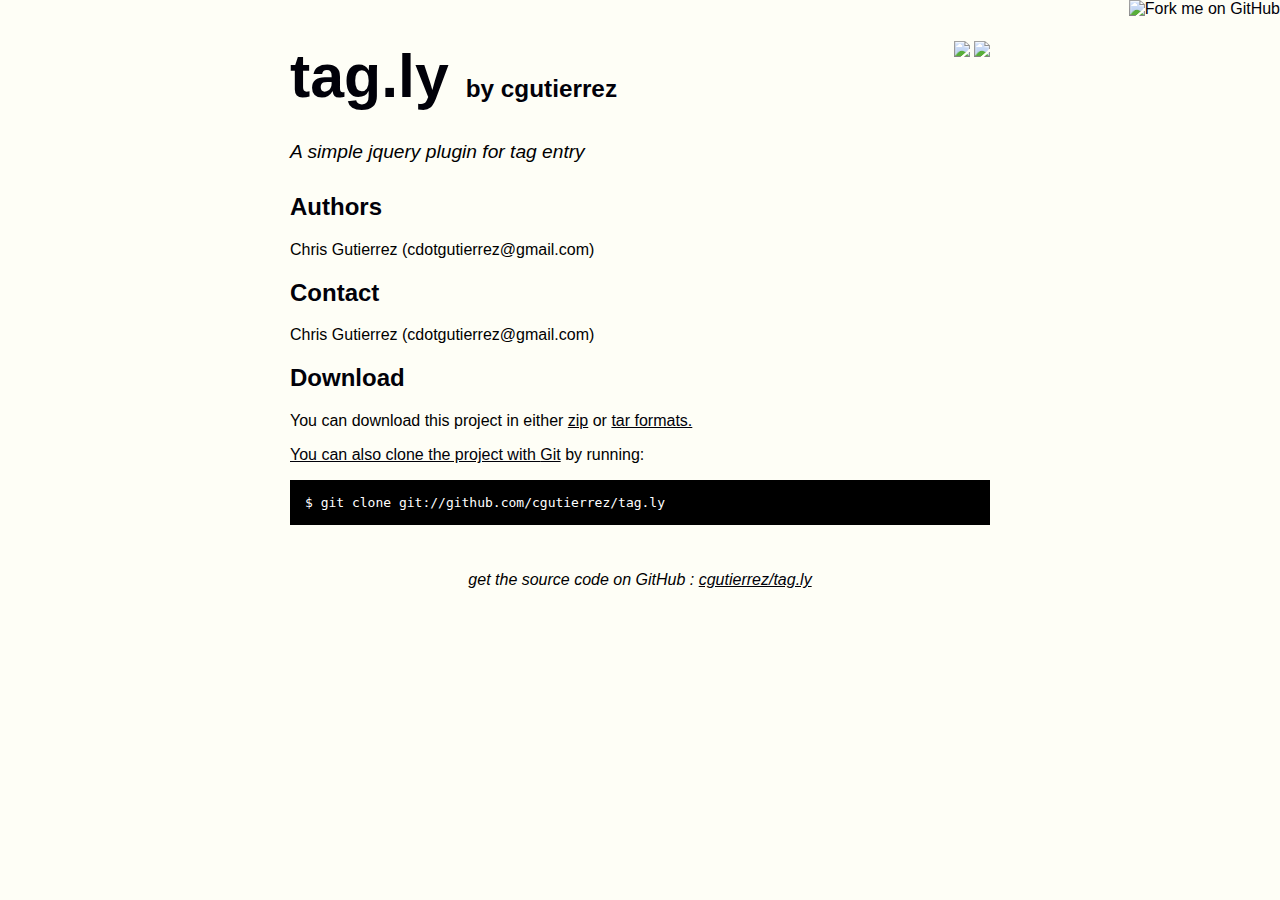
==== index.html @ 6f18a586 "Created gh-pages branch via GitHub" ====
<!DOCTYPE html>
<html>
<head>
  <meta charset='utf-8'>

  <title>cgutierrez/tag.ly @ GitHub</title>

  <style type="text/css">
    body {
      margin-top: 1.0em;
      background-color: #fefef6;
      font-family: Helvetica, Arial, FreeSans, san-serif;
      color: #000000;
    }
    #container {
      margin: 0 auto;
      width: 700px;
    }
    h1 { font-size: 3.8em; color: #010109; margin-bottom: 3px; }
    h1 .small { font-size: 0.4em; }
    h1 a { text-decoration: none }
    h2 { font-size: 1.5em; color: #010109; }
    h3 { text-align: center; color: #010109; }
    a { color: #010109; }
    .description { font-size: 1.2em; margin-bottom: 30px; margin-top: 30px; font-style: italic;}
    .download { float: right; }
    pre { background: #000; color: #fff; padding: 15px;}
    hr { border: 0; width: 80%; border-bottom: 1px solid #aaa}
    .footer { text-align:center; padding-top:30px; font-style: italic; }
  </style>
</head>

<body>
  <a href="https://github.com/cgutierrez/tag.ly"><img style="position: absolute; top: 0; right: 0; border: 0;" src="http://s3.amazonaws.com/github/ribbons/forkme_right_darkblue_121621.png" alt="Fork me on GitHub" /></a>

  <div id="container">

    <div class="download">
      <a href="https://github.com/cgutierrez/tag.ly/zipball/master">
        <img border="0" width="90" src="https://github.com/images/modules/download/zip.png"></a>
      <a href="https://github.com/cgutierrez/tag.ly/tarball/master">
        <img border="0" width="90" src="https://github.com/images/modules/download/tar.png"></a>
    </div>

    <h1><a href="https://github.com/cgutierrez/tag.ly">tag.ly</a>
      <span class="small">by <a href="https://github.com/cgutierrez">cgutierrez</a></span></h1>

    <div class="description">
      A simple jquery plugin for tag entry
    </div>

    

    

    

    

    
      <h2>Authors</h2>
      <p>Chris Gutierrez (cdotgutierrez@gmail.com)<br/>      </p>
    

    
      <h2>Contact</h2>
      <p>Chris Gutierrez (cdotgutierrez@gmail.com)<br/>      </p>
    

    <h2>Download</h2>
    <p>
      You can download this project in either
      <a href="https://github.com/cgutierrez/tag.ly/zipball/master">zip</a> or
      <a href="https://github.com/cgutierrez/tag.ly/tarball/master">tar formats.
    </p>
    <p>You can also clone the project with <a href="http://git-scm.com">Git</a>
      by running:
      <pre>$ git clone git://github.com/cgutierrez/tag.ly</pre>
    </p>

    <div class="footer">
      get the source code on GitHub : <a href="https://github.com/cgutierrez/tag.ly">cgutierrez/tag.ly</a>
    </div>

  </div>

</body>
</html>
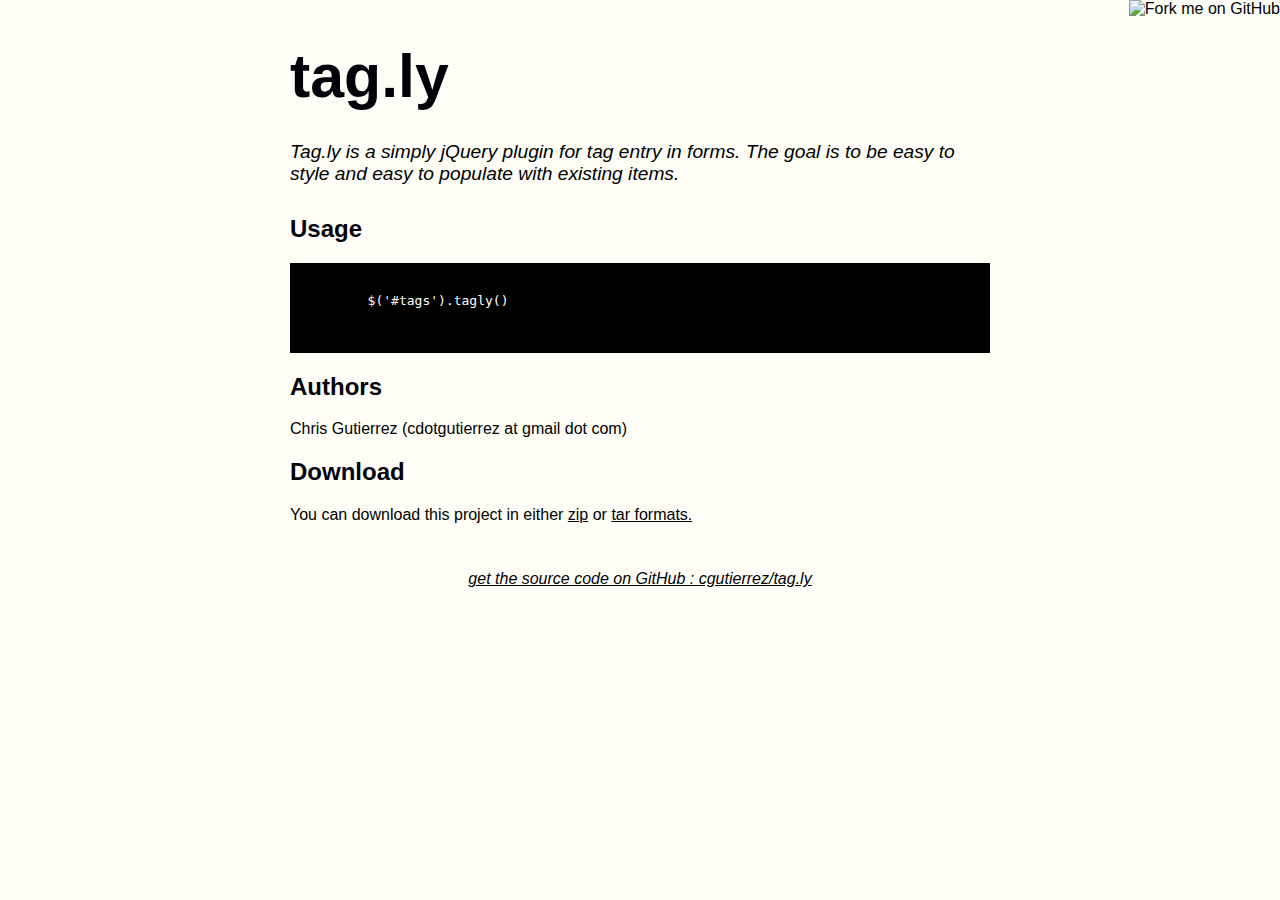
==== commit 4b874daf: "working on tagly page" ====
--- a/index.html
+++ b/index.html
@@ -1,90 +1,44 @@
 <!DOCTYPE html>
 <html>
 <head>
-  <meta charset='utf-8'>
-
-  <title>cgutierrez/tag.ly @ GitHub</title>
-
-  <style type="text/css">
-    body {
-      margin-top: 1.0em;
-      background-color: #fefef6;
-      font-family: Helvetica, Arial, FreeSans, san-serif;
-      color: #000000;
-    }
-    #container {
-      margin: 0 auto;
-      width: 700px;
-    }
-    h1 { font-size: 3.8em; color: #010109; margin-bottom: 3px; }
-    h1 .small { font-size: 0.4em; }
-    h1 a { text-decoration: none }
-    h2 { font-size: 1.5em; color: #010109; }
-    h3 { text-align: center; color: #010109; }
-    a { color: #010109; }
-    .description { font-size: 1.2em; margin-bottom: 30px; margin-top: 30px; font-style: italic;}
-    .download { float: right; }
-    pre { background: #000; color: #fff; padding: 15px;}
-    hr { border: 0; width: 80%; border-bottom: 1px solid #aaa}
-    .footer { text-align:center; padding-top:30px; font-style: italic; }
-  </style>
+    <meta charset='utf-8'>
+    <title>cgutierrez/tag.ly @ GitHub</title>
+    <link href="styles.css" rel="stylesheet">
 </head>
 
 <body>
-  <a href="https://github.com/cgutierrez/tag.ly"><img style="position: absolute; top: 0; right: 0; border: 0;" src="http://s3.amazonaws.com/github/ribbons/forkme_right_darkblue_121621.png" alt="Fork me on GitHub" /></a>
+    <a href="https://github.com/cgutierrez/tag.ly">
+        <img class="forkme" src="http://s3.amazonaws.com/github/ribbons/forkme_right_darkblue_121621.png" alt="Fork me on GitHub" />
+    </a>
 
-  <div id="container">
+    <div id="container">
 
-    <div class="download">
-      <a href="https://github.com/cgutierrez/tag.ly/zipball/master">
-        <img border="0" width="90" src="https://github.com/images/modules/download/zip.png"></a>
-      <a href="https://github.com/cgutierrez/tag.ly/tarball/master">
-        <img border="0" width="90" src="https://github.com/images/modules/download/tar.png"></a>
+        <h1><a href="https://github.com/cgutierrez/tag.ly">tag.ly</a></h1>
+
+        <div class="description">
+        Tag.ly is a simply jQuery plugin for tag entry in forms. The goal is to be easy to style and easy to populate with existing items.
+        </div>
+
+        <h2>Usage</h2>
+        <pre>
+        <code>
+        $('#tags').tagly()
+        </code>
+        </pre>
+
+        <h2>Authors</h2>
+        <p>Chris Gutierrez (cdotgutierrez at gmail dot com)</p>
+
+        <h2>Download</h2>
+        <p>You can download this project in either
+        <a href="https://github.com/cgutierrez/tag.ly/zipball/master">zip</a> or
+        <a href="https://github.com/cgutierrez/tag.ly/tarball/master">tar formats.
+        </p>
+
+        <div class="footer">
+        get the source code on GitHub : <a href="https://github.com/cgutierrez/tag.ly">cgutierrez/tag.ly</a>
+        </div>
+
     </div>
-
-    <h1><a href="https://github.com/cgutierrez/tag.ly">tag.ly</a>
-      <span class="small">by <a href="https://github.com/cgutierrez">cgutierrez</a></span></h1>
-
-    <div class="description">
-      A simple jquery plugin for tag entry
-    </div>
-
-    
-
-    
-
-    
-
-    
-
-    
-      <h2>Authors</h2>
-      <p>Chris Gutierrez (cdotgutierrez@gmail.com)-<br/>      </p>
-    
-
-    
-      <h2>Contact</h2>
-      <p>Chris Gutierrez (cdotgutierrez@gmail.com)-<br/>      </p>
-    
-
-    <h2>Download</h2>
-    <p>
-      You can download this project in either
-      <a href="https://github.com/cgutierrez/tag.ly/zipball/master">zip</a> or
-      <a href="https://github.com/cgutierrez/tag.ly/tarball/master">tar formats.
-    </p>
-    <p>You can also clone the project with <a href="http://git-scm.com">Git</a>
-      by running:
-      <pre>$ git clone git://github.com/cgutierrez/tag.ly</pre>
-    </p>
-
-    <div class="footer">
-      get the source code on GitHub : <a href="https://github.com/cgutierrez/tag.ly">cgutierrez/tag.ly</a>
-    </div>
-
-  </div>
-
 </body>
 </html>
--- a/styles.css
+++ b/styles.css
@@ -0,0 +1,14 @@
+body { margin-top: 1.0em; background-color: #fefef6; font-family: Helvetica, Arial, FreeSans, san-serif; color: #000000; }
+.forkme { position: absolute; top: 0; right: 0; border: 0; }
+#container { margin: 0 auto; width: 700px; }
+h1 { font-size: 3.8em; color: #010109; margin-bottom: 3px; }
+h1 .small { font-size: 0.4em; }
+h1 a { text-decoration: none }
+h2 { font-size: 1.5em; color: #010109; }
+h3 { text-align: center; color: #010109; }
+a { color: #010109; }
+.description { font-size: 1.2em; margin-bottom: 30px; margin-top: 30px; font-style: italic;}
+.download { float: right; }
+pre { background: #000; color: #fff; padding: 15px;}
+hr { border: 0; width: 80%; border-bottom: 1px solid #aaa}
+.footer { text-align:center; padding-top:30px; font-style: italic; }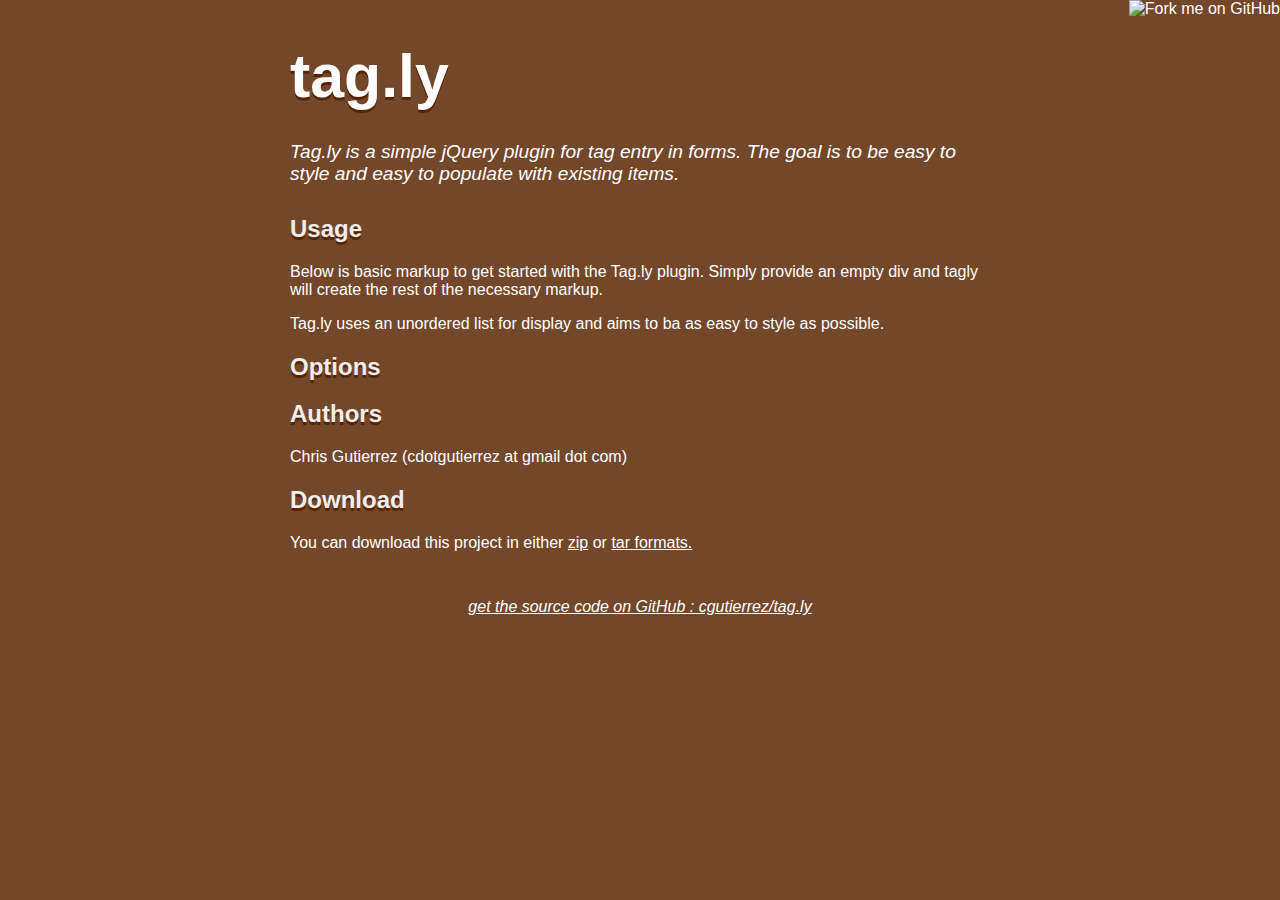
==== commit 1f5180ca: "update" ====
--- a/index.html
+++ b/index.html
@@ -16,15 +16,19 @@
         <h1><a href="https://github.com/cgutierrez/tag.ly">tag.ly</a></h1>
 
         <div class="description">
-        Tag.ly is a simply jQuery plugin for tag entry in forms. The goal is to be easy to style and easy to populate with existing items.
+        Tag.ly is a simple jQuery plugin for tag entry in forms. The goal is to be easy to style and easy to populate with existing items.
         </div>
 
         <h2>Usage</h2>
-        <pre>
-        <code>
-        $('#tags').tagly()
-        </code>
-        </pre>
+        <p>Below is basic markup to get started with the Tag.ly plugin. Simply provide an empty div and tagly will create the rest of the necessary markup.</p>
+
+        <script src="https://gist.github.com/1353984.js?file=example.html"></script>
+
+        <p>Tag.ly uses an unordered list for display and aims to ba as easy to style as possible.</p>
+
+        <script src="https://gist.github.com/1353984.js?file=styles.css"></script>
+
+        <h2>Options</h2>
 
         <h2>Authors</h2>
         <p>Chris Gutierrez (cdotgutierrez at gmail dot com)</p>
--- a/styles.css
+++ b/styles.css
@@ -1,14 +1,24 @@
-body { margin-top: 1.0em; background-color: #fefef6; font-family: Helvetica, Arial, FreeSans, san-serif; color: #000000; }
+body { margin-top: 1.0em; background-color: #73472A; font-family: Helvetica, Arial, FreeSans, san-serif; color: #fff; }
 .forkme { position: absolute; top: 0; right: 0; border: 0; }
 #container { margin: 0 auto; width: 700px; }
-h1 { font-size: 3.8em; color: #010109; margin-bottom: 3px; }
+h1 { font-size: 3.8em; color: #fff; margin-bottom: 3px;  }
 h1 .small { font-size: 0.4em; }
 h1 a { text-decoration: none }
-h2 { font-size: 1.5em; color: #010109; }
-h3 { text-align: center; color: #010109; }
-a { color: #010109; }
+h2 { font-size: 1.5em; color: #eee; }
+h3 { text-align: center; color: #eee; }
+
+h1, h2, h3 { text-shadow: 0px 3px #582400; }
+
+a { color: #fff; }
 .description { font-size: 1.2em; margin-bottom: 30px; margin-top: 30px; font-style: italic;}
 .download { float: right; }
 pre { background: #000; color: #fff; padding: 15px;}
 hr { border: 0; width: 80%; border-bottom: 1px solid #aaa}
-.footer { text-align:center; padding-top:30px; font-style: italic; }+.footer { text-align:center; padding-top:30px; font-style: italic; }
+
+.gist .gist-file .gist-data { font-size: 80% !important; background: #FFE6C4 !important; }
+.gist .gist-file .gist-meta { font-size: 80% !important; background: #FFC880 !important; }
+.gist-syntax .nt { color: #000 !important; }
+.gist-syntax .p, .gist-syntax .n { color: #000 !important; }
+
+.gist-syntax .m { color: #D14 !important;}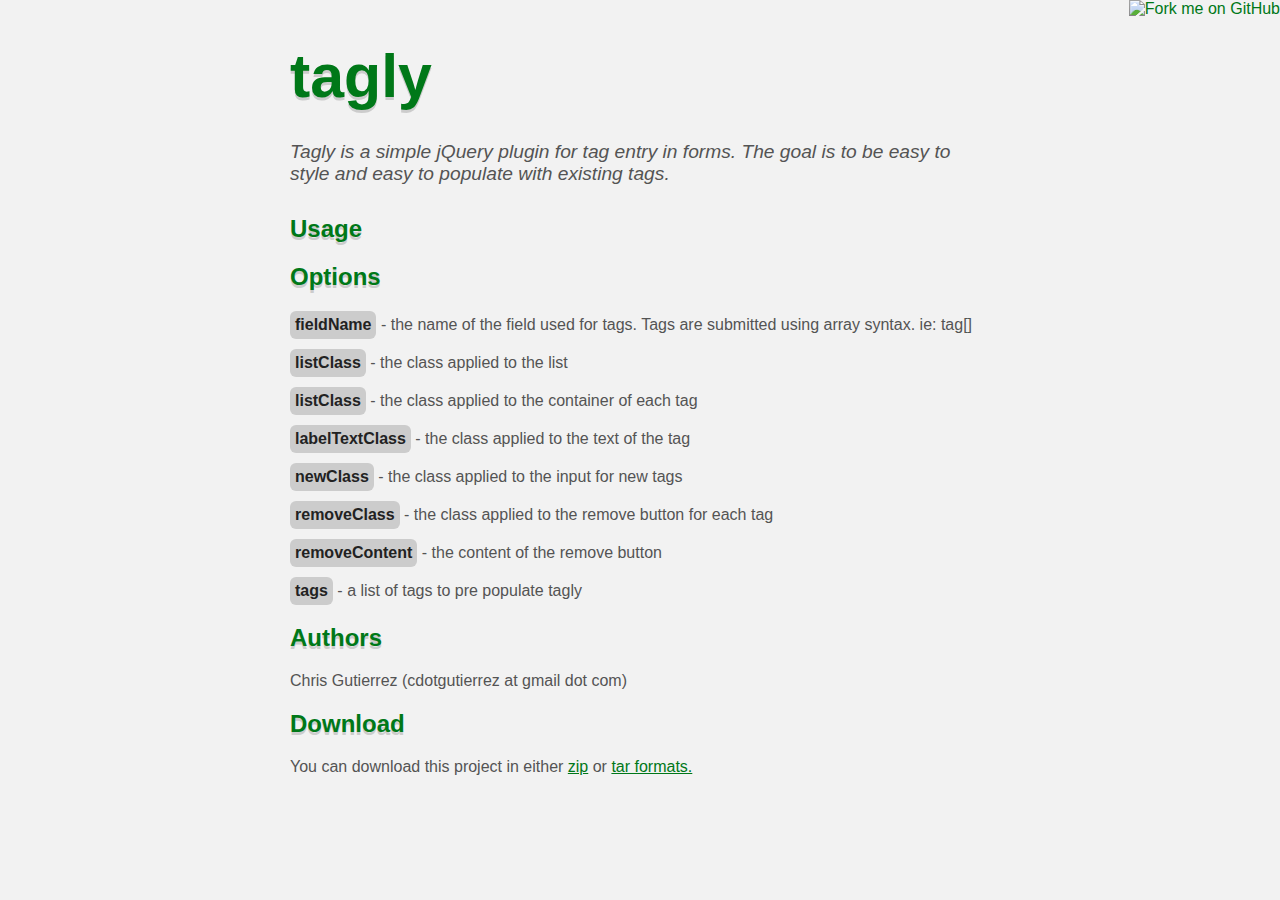
==== commit 8cd4175f: "updated to gitub pages" ====
--- a/index.html
+++ b/index.html
@@ -2,33 +2,39 @@
 <html>
 <head>
     <meta charset='utf-8'>
-    <title>cgutierrez/tag.ly @ GitHub</title>
+    <title>Tagly for jQuery</title>
     <link href="styles.css" rel="stylesheet">
 </head>
 
 <body>
-    <a href="https://github.com/cgutierrez/tag.ly">
+    <a href="https://github.com/cgutierrez/jquery.tagly">
         <img class="forkme" src="http://s3.amazonaws.com/github/ribbons/forkme_right_darkblue_121621.png" alt="Fork me on GitHub" />
     </a>
 
     <div id="container">
 
-        <h1><a href="https://github.com/cgutierrez/tag.ly">tag.ly</a></h1>
+        <h1><a href="https://github.com/cgutierrez/jquery.tagly">tagly</a></h1>
 
         <div class="description">
-        Tag.ly is a simple jQuery plugin for tag entry in forms. The goal is to be easy to style and easy to populate with existing items.
+        Tagly is a simple jQuery plugin for tag entry in forms. The goal is to be easy to style and easy to populate with existing tags.
         </div>
 
         <h2>Usage</h2>
-        <p>Below is basic markup to get started with the Tag.ly plugin. Simply provide an empty div and tagly will create the rest of the necessary markup.</p>
-
         <script src="https://gist.github.com/1353984.js?file=example.html"></script>
-
-        <p>Tag.ly uses an unordered list for display and aims to ba as easy to style as possible.</p>
-
         <script src="https://gist.github.com/1353984.js?file=styles.css"></script>
+        <script src="https://gist.github.com/1353984.js?file=script.js"></script>
 
         <h2>Options</h2>
+        <ul class="options">
+            <li><strong>fieldName</strong> - the name of the field used for tags. Tags are submitted using array syntax. ie: tag[]</li>
+            <li><strong>listClass</strong> - the class applied to the list</li>
+            <li><strong>listClass</strong> - the class applied to the container of each tag</li>
+            <li><strong>labelTextClass</strong> - the class applied to the text of the tag</li>
+            <li><strong>newClass</strong> - the class applied to the input for new tags</li>
+            <li><strong>removeClass</strong> - the class applied to the remove button for each tag</li>
+            <li><strong>removeContent</strong> - the content of the remove button</li>
+            <li><strong>tags</strong> - a list of tags to pre populate tagly</li>
+        </ul>
 
         <h2>Authors</h2>
         <p>Chris Gutierrez (cdotgutierrez at gmail dot com)</p>
@@ -39,10 +45,6 @@
         <a href="https://github.com/cgutierrez/tag.ly/tarball/master">tar formats.
         </p>
 
-        <div class="footer">
-        get the source code on GitHub : <a href="https://github.com/cgutierrez/tag.ly">cgutierrez/tag.ly</a>
-        </div>
-
     </div>
 </body>
 </html>
--- a/styles.css
+++ b/styles.css
@@ -1,4 +1,4 @@
-body { margin-top: 1.0em; background-color: #73472A; font-family: Helvetica, Arial, FreeSans, san-serif; color: #fff; }
+body { margin-top: 1.0em; background-color: #f2f2f2; font-family: Helvetica, Arial, FreeSans, san-serif; color: #545454; }
 .forkme { position: absolute; top: 0; right: 0; border: 0; }
 #container { margin: 0 auto; width: 700px; }
 h1 { font-size: 3.8em; color: #fff; margin-bottom: 3px;  }
@@ -7,18 +7,23 @@
 h2 { font-size: 1.5em; color: #eee; }
 h3 { text-align: center; color: #eee; }
 
-h1, h2, h3 { text-shadow: 0px 3px #582400; }
+h1, h2, h3 { text-shadow: 0px 3px #ccc; }
 
-a { color: #fff; }
+h1, h2, h3 { color: #007818; }
+a { color: #007818 !important; }
 .description { font-size: 1.2em; margin-bottom: 30px; margin-top: 30px; font-style: italic;}
 .download { float: right; }
 pre { background: #000; color: #fff; padding: 15px;}
 hr { border: 0; width: 80%; border-bottom: 1px solid #aaa}
 .footer { text-align:center; padding-top:30px; font-style: italic; }
 
-.gist .gist-file .gist-data { font-size: 80% !important; background: #FFE6C4 !important; }
-.gist .gist-file .gist-meta { font-size: 80% !important; background: #FFC880 !important; }
-.gist-syntax .nt { color: #000 !important; }
+.gist .gist-file .gist-data { font-size: 80% !important; background: #fff !important; }
+.gist .gist-file .gist-meta { font-size: 70% !important; color: #222 !important; background: #ccc !important; }
+.gist-syntax .nt, .gist-syntax .nx { color: #000 !important; }
 .gist-syntax .p, .gist-syntax .n { color: #000 !important; }
 
-.gist-syntax .m { color: #D14 !important;}+.gist-syntax .m { color: #D14 !important; }
+
+ul { list-style: none; list-style-type: none; margin: 0px; padding: 0px; }
+.options li { margin-bottom: 10px; }
+.options li strong { color: #222; background: #ccc; border-radius: 6px; padding: 5px; display: inline-block; }